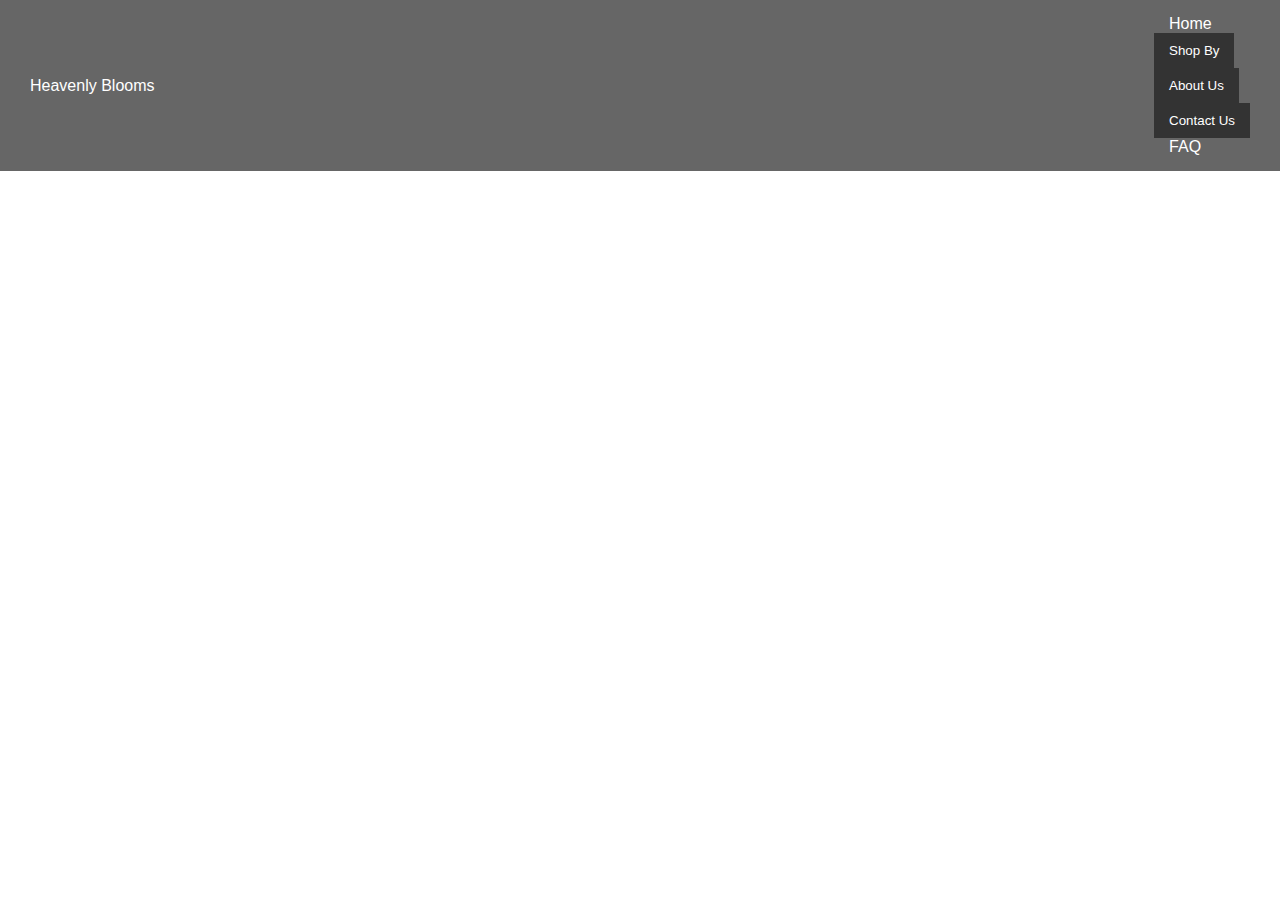
==== about.html @ 5409895a "Create about.html" ====
<!DOCTYPE html>
<html lang="en">
<head>
    <meta charset="UTF-8">
    <meta name="viewport" content="width=device-width, initial-scale=1.0">
    <title>About Us - Heavenly Blooms</title>
    <link rel="stylesheet" href="styles.css">
</head>
<body>
    <header>
        <nav class="navbar">
            <div class="logo">Heavenly Blooms</div>
            <div class="nav-items">
                <a href="home.html">Home</a>
                <div class="dropdown">
                    <button class="dropbtn">Shop By</button>
                    <div class="dropdown-content">
                        <a href="shop_dried.html">Dried Flower Arrangements</a>
                        <a href="shop_bouquet.html">Bouquets</a>
                        <a href="shop_plants.html">Plants</a>
                        <a href="shop_flowerboxes.html">Flower Boxes</a>
                    </div>
                </div>
                <div class="dropdown">
                    <button class="dropbtn">About Us</button>
                    <div class="dropdown-content">
                        <a href="about.html">Our Story</a>
                        <a href="team.html">Our Team</a>
                        <a href="commitment.html">Commitment to Quality</a>
                    </div>
                </div>
                <div class="dropdown">
                    <button class="dropbtn">Contact Us</button>
                    <div class="dropdown-content">
                        <a href="contact.html">Contact Information</a>
                        <a href="location.html">Our Location</a>
                        <a href="support.html">Customer Support</a>
                    </div>
                </div>
                <a href="faq.html">FAQ</a>
            </div>
        </nav>
    </header>

    <main>
        <section>
            <h2>Our Story</h2>
            <p>At Heavenly Blooms, we have been providing the highest quality floral arrangements for over a decade. Our mission is simple: to bring nature's beauty to your doorstep and create unforgettable experiences with flowers. Our arrangements are handcrafted with love, ensuring each one brings joy to the hearts of our customers.</p>
        </section>

        <section>
            <h2>Our Team</h2>
            <p>Our team is made up of passionate floral designers, skilled customer service representatives, and dedicated logistics staff. Together, we strive to deliver only the best for our customers. Whether you're looking for a single bouquet or an elaborate flower arrangement, we're here to bring your floral dreams to life.</p>
        </section>

        <section>
            <h2>Commitment to Quality</h2>
            <p>We take pride in our commitment to quality. Each floral arrangement is carefully designed with the freshest flowers, sourced from the best farms. We believe in sustainable practices, which is why we use eco-friendly packaging and are constantly seeking ways to minimize our environmental impact.</p>
        </section>
    </main>

    <footer>
        <div>Heavenly Blooms © 2025</div>
    </footer>

</body>
</html>
---- styles.css ----
/* Body and page background */
body {
    font-family: Arial, sans-serif;
    background-image: url('background-image.jpg');
    background-size: cover;
    background-position: center center;
    color: #fff;
    margin: 0;
    padding: 0;
}

/* Home page styling */
.home-page {
    background: rgba(0, 0, 0, 0.6);
    padding: 50px 0;
    text-align: center;
}

.home-content h1 {
    font-size: 3rem;
    margin-bottom: 10px;
}

.home-content p {
    font-size: 1.2rem;
    margin-bottom: 20px;
}

.search-bar {
    padding: 10px;
    font-size: 1rem;
    width: 60%;
    border: 2px solid #fff;
    background-color: transparent;
    color: #fff;
}

.search-bar::placeholder {
    color: #fff;
}

/* Navbar */
.navbar {
    display: flex;
    justify-content: space-between;
    align-items: center;
    background-color: rgba(0, 0, 0, 0.6);
    padding: 15px 30px;
}

.nav-items a {
    color: #fff;
    text-decoration: none;
    padding: 10px 15px;
    margin-right: 10px;
    border-radius: 5px;
    transition: background 0.3s;
}

.nav-items a:hover {
    background-color: #ff6f61;
}

/* Dropdown */
.dropdown {
    position: relative;
}

.dropbtn {
    background-color: #333;
    color: #fff;
    border: none;
    padding: 10px 15px;
    cursor: pointer;
}

.dropdown-content {
    display: none;
    position: absolute;
    background-color: #333;
    min-width: 160px;
    box-shadow: 0px 8px 16px rgba(0, 0, 0, 0.2);
    z-index: 1;
}

.dropdown:hover .dropdown-content {
    display: block;
}

.dropdown-content a {
    color: #fff;
    padding: 12px 16px;
    text-decoration: none;
    display: block;
}

.dropdown-content a:hover {
    background-color: #ff6f61;
}

/* Cart Icon */
.cart-icon {
    color: #fff;
    font-size: 1.5rem;
    text-decoration: none;
}

.cart-icon:hover {
    color: #ff6f61;
}

@media (max-width: 768px) {
    .navbar {
        flex-direction: column;
        align-items: flex-start;
    }

    .nav-items a, .dropbtn {
        width: 100%;
        padding: 15px;
    }

    .search-bar {
        width: 80%;
        padding: 15px;
    }
}
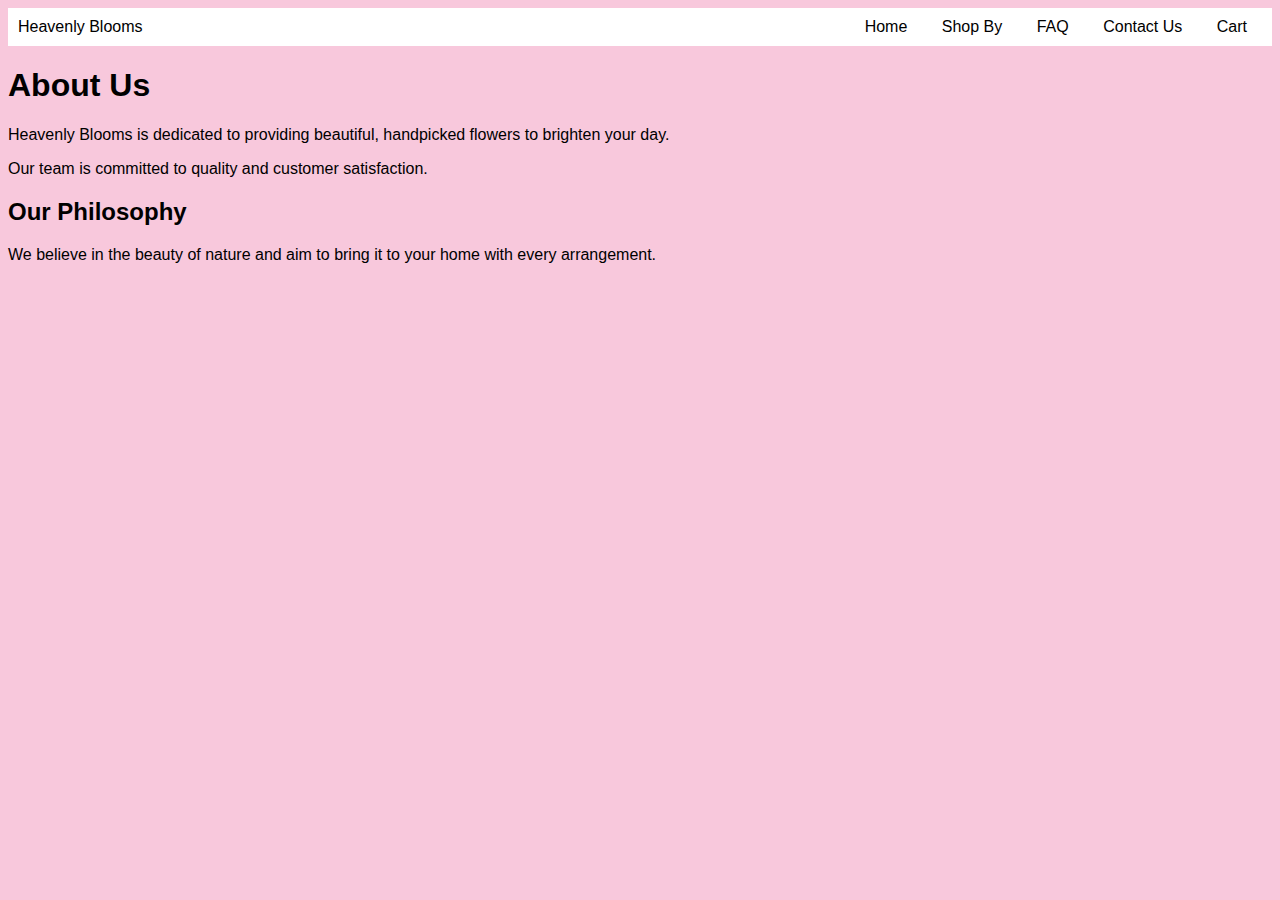
==== commit 6be9fa0f: "Update about.html" ====
--- a/about.html
+++ b/about.html
@@ -4,64 +4,44 @@
     <meta charset="UTF-8">
     <meta name="viewport" content="width=device-width, initial-scale=1.0">
     <title>About Us - Heavenly Blooms</title>
-    <link rel="stylesheet" href="styles.css">
+    <style>
+        body {
+            background-color: #f8c8dc;
+            font-family: Arial, sans-serif;
+        }
+        nav {
+            display: flex;
+            justify-content: space-between;
+            background-color: white;
+            padding: 10px;
+        }
+        .nav-links a {
+            margin: 0 15px;
+            text-decoration: none;
+            color: black;
+        }
+    </style>
 </head>
 <body>
-    <header>
-        <nav class="navbar">
-            <div class="logo">Heavenly Blooms</div>
-            <div class="nav-items">
-                <a href="home.html">Home</a>
-                <div class="dropdown">
-                    <button class="dropbtn">Shop By</button>
-                    <div class="dropdown-content">
-                        <a href="shop_dried.html">Dried Flower Arrangements</a>
-                        <a href="shop_bouquet.html">Bouquets</a>
-                        <a href="shop_plants.html">Plants</a>
-                        <a href="shop_flowerboxes.html">Flower Boxes</a>
-                    </div>
-                </div>
-                <div class="dropdown">
-                    <button class="dropbtn">About Us</button>
-                    <div class="dropdown-content">
-                        <a href="about.html">Our Story</a>
-                        <a href="team.html">Our Team</a>
-                        <a href="commitment.html">Commitment to Quality</a>
-                    </div>
-                </div>
-                <div class="dropdown">
-                    <button class="dropbtn">Contact Us</button>
-                    <div class="dropdown-content">
-                        <a href="contact.html">Contact Information</a>
-                        <a href="location.html">Our Location</a>
-                        <a href="support.html">Customer Support</a>
-                    </div>
-                </div>
-                <a href="faq.html">FAQ</a>
-            </div>
-        </nav>
-    </header>
+    <nav>
+        <div class="logo">Heavenly Blooms</div>
+        <div class="nav-links">
+            <a href="index.html">Home</a>
+            <a href="shop.html">Shop By</a>
+            <a href="faq.html">FAQ</a>
+            <a href="contact.html">Contact Us</a>
+            <a href="cart.html">Cart</a>
+        </div>
+    </nav>
 
     <main>
-        <section>
-            <h2>Our Story</h2>
-            <p>At Heavenly Blooms, we have been providing the highest quality floral arrangements for over a decade. Our mission is simple: to bring nature's beauty to your doorstep and create unforgettable experiences with flowers. Our arrangements are handcrafted with love, ensuring each one brings joy to the hearts of our customers.</p>
-        </section>
-
-        <section>
-            <h2>Our Team</h2>
-            <p>Our team is made up of passionate floral designers, skilled customer service representatives, and dedicated logistics staff. Together, we strive to deliver only the best for our customers. Whether you're looking for a single bouquet or an elaborate flower arrangement, we're here to bring your floral dreams to life.</p>
-        </section>
-
-        <section>
-            <h2>Commitment to Quality</h2>
-            <p>We take pride in our commitment to quality. Each floral arrangement is carefully designed with the freshest flowers, sourced from the best farms. We believe in sustainable practices, which is why we use eco-friendly packaging and are constantly seeking ways to minimize our environmental impact.</p>
-        </section>
+        <h1>About Us</h1>
+        <p>Heavenly Blooms is dedicated to providing beautiful, handpicked flowers to brighten your day.</p>
+        <p>Our team is committed to quality and customer satisfaction.</p>
+        <h2>Our Philosophy</h2>
+        <p>We believe in the beauty of nature and aim to bring it to your home with every arrangement.</p>
     </main>
-
-    <footer>
-        <div>Heavenly Blooms © 2025</div>
-    </footer>
-
 </body>
 </html>
+
+        
